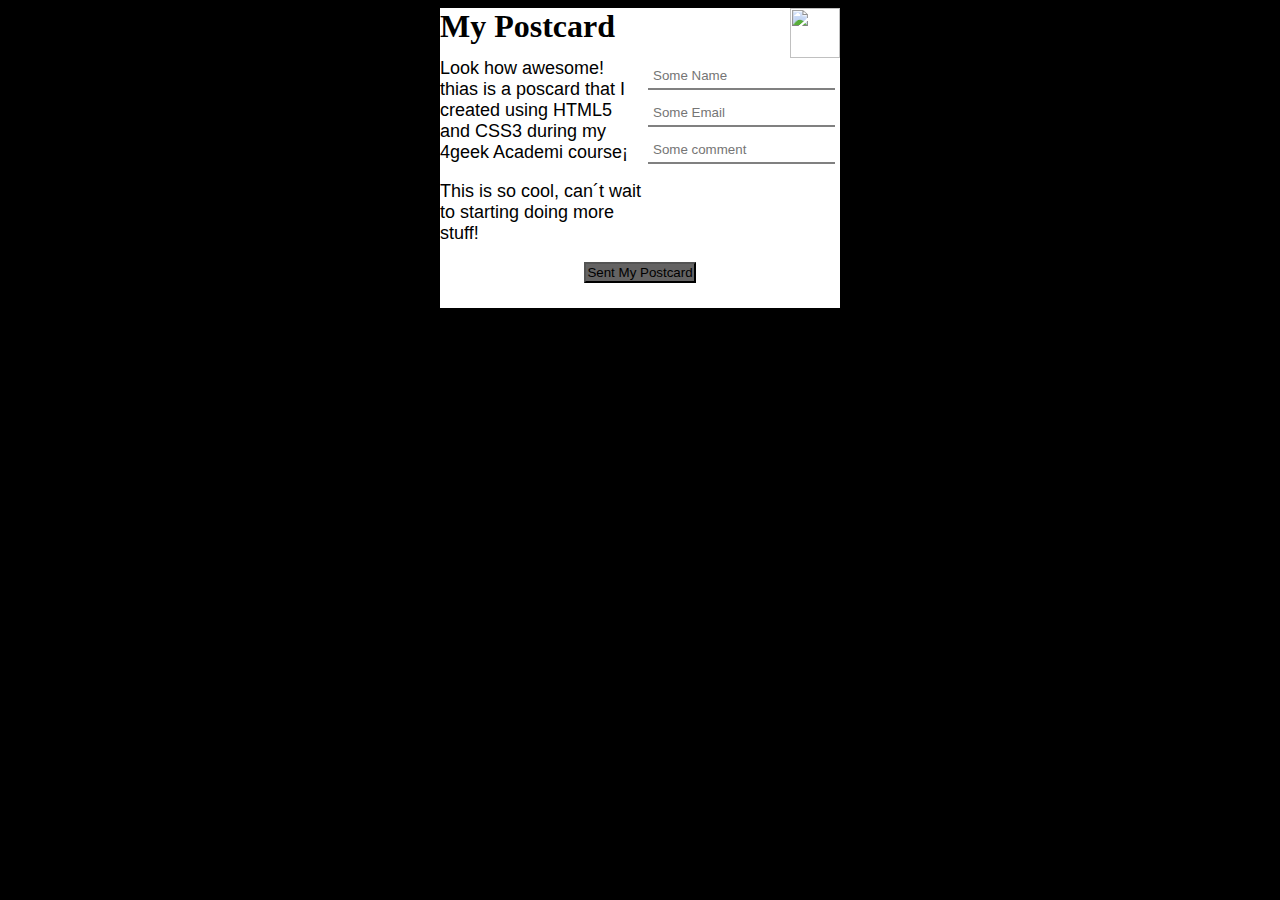
==== index.html @ cb4a8f06 "first commit" ====
<!DOCTYPE html>
<html lang="en">
	<head>
		<meta charset="UTF-8" />
		<meta name="viewport" content="width=device-width, initial-scale=1.0" />
		<link rel="stylesheet" href="styles.css" />
		<title>Document</title>
	</head>
	<body>
		<div class="postcard">
			<div class="postcard-header">
				<h1>My Postcard</h1>
				<img
					src="https://raw.githubusercontent.com/breatheco-de/exercise-postcard/e63a7916530cc850bd92aa1c2e19191837fb5c80/.learn/assets/4geeks.png"
				/>
			</div>
			<div class="postcard-body">
				<div class="body-left">
					<p>Look how awesome! thias is a poscard that I created using HTML5 and CSS3 during my 4geek Academi course¡</p>
					<p>This is so cool, can´t wait to starting doing more stuff!</p>
				</div>
				<div class="body-right">
					<input type="text" placeholder="Some Name" />
					<input type="email" placeholder="Some Email" />
					<input type="text" placeholder="Some comment" />
				</div>
			</div>
			<div class="postcard-footer">
				<button>Sent My Postcard</button>
			</div>
		</div>
	</body>
</html>
---- styles.css ----
body {
	background: black;
}

.postcard {
	background: white;
	width: 400px;
	height: 300px;
	margin: auto;
}
.postcard-header {
	display: flex;
}
.postcard-header img {
	width: 50px;
	height: 50px;
}
.postcard-header h1 {
	width: 400px;
	margin: auto;
	margin-top: 0;
}
.postcard-body {
	display: flex;
}
.body-left {
	padding: 10;
	font-size: large;
	font-family: Arial;
}
.body-right {
	padding: 10;
}
.body-left p:first-child {
	margin-top: 0;
}
input {
	border-right: none;
	border-left: none;
	border-top: none;
	border-bottom: 2px solid grey;
	padding: 5px;
	margin: 5px;
}
.postcard-footer {
	text-align: center;
}
button {
	background-color: rgb(100, 99, 99);
	padding: 1px;
}
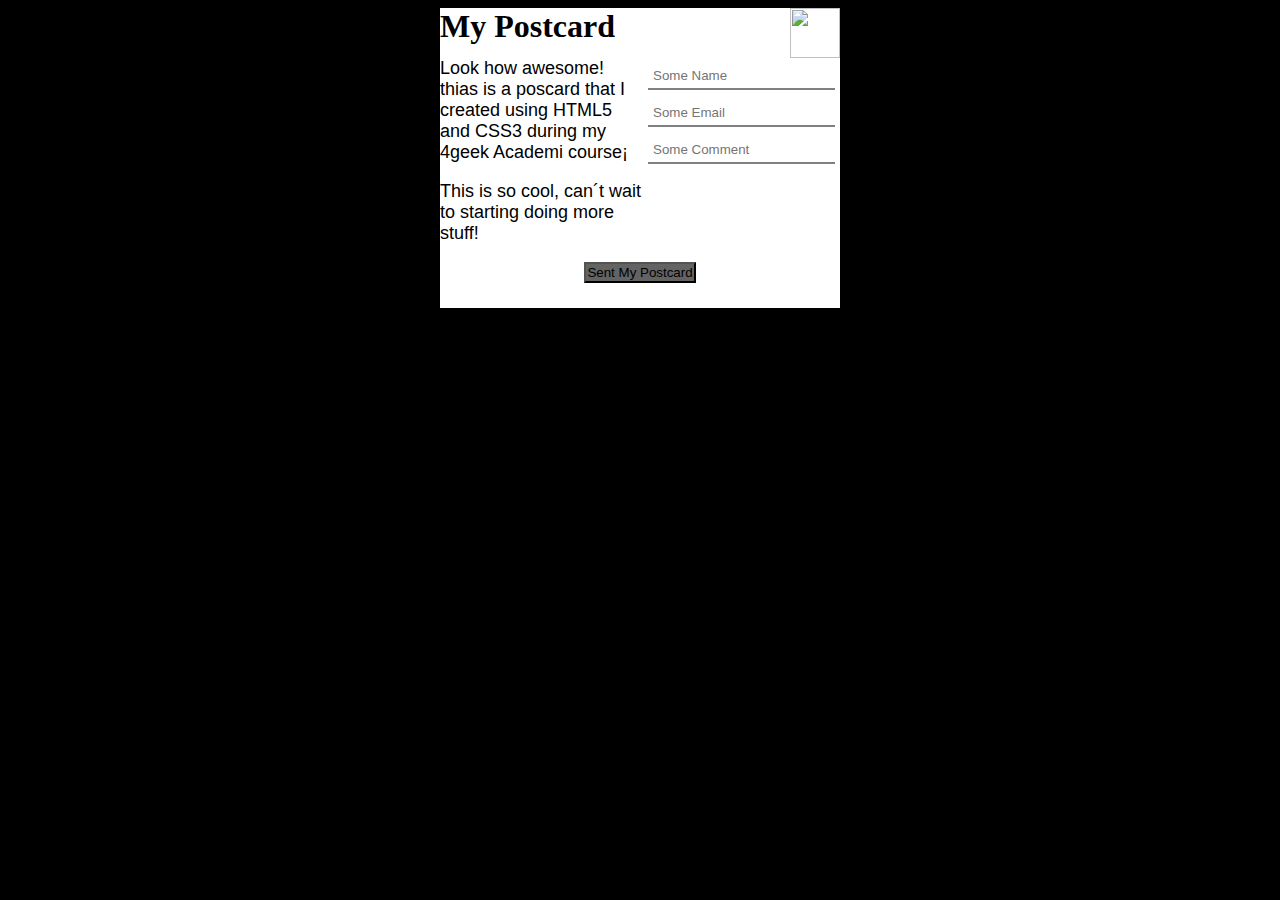
==== commit 99071163: "correccionesDeLineamientosdeCodigo" ====
--- a/index.html
+++ b/index.html
@@ -7,7 +7,7 @@
 		<title>Document</title>
 	</head>
 	<body>
-		<div class="postcard">
+		<div class="postCard">
 			<div class="postcard-header">
 				<h1>My Postcard</h1>
 				<img
@@ -22,7 +22,7 @@
 				<div class="body-right">
 					<input type="text" placeholder="Some Name" />
 					<input type="email" placeholder="Some Email" />
-					<input type="text" placeholder="Some comment" />
+					<input type="text" placeholder="Some Comment" />
 				</div>
 			</div>
 			<div class="postcard-footer">
--- a/styles.css
+++ b/styles.css
@@ -2,7 +2,7 @@
 	background: black;
 }
 
-.postcard {
+.postCard {
 	background: white;
 	width: 400px;
 	height: 300px;
